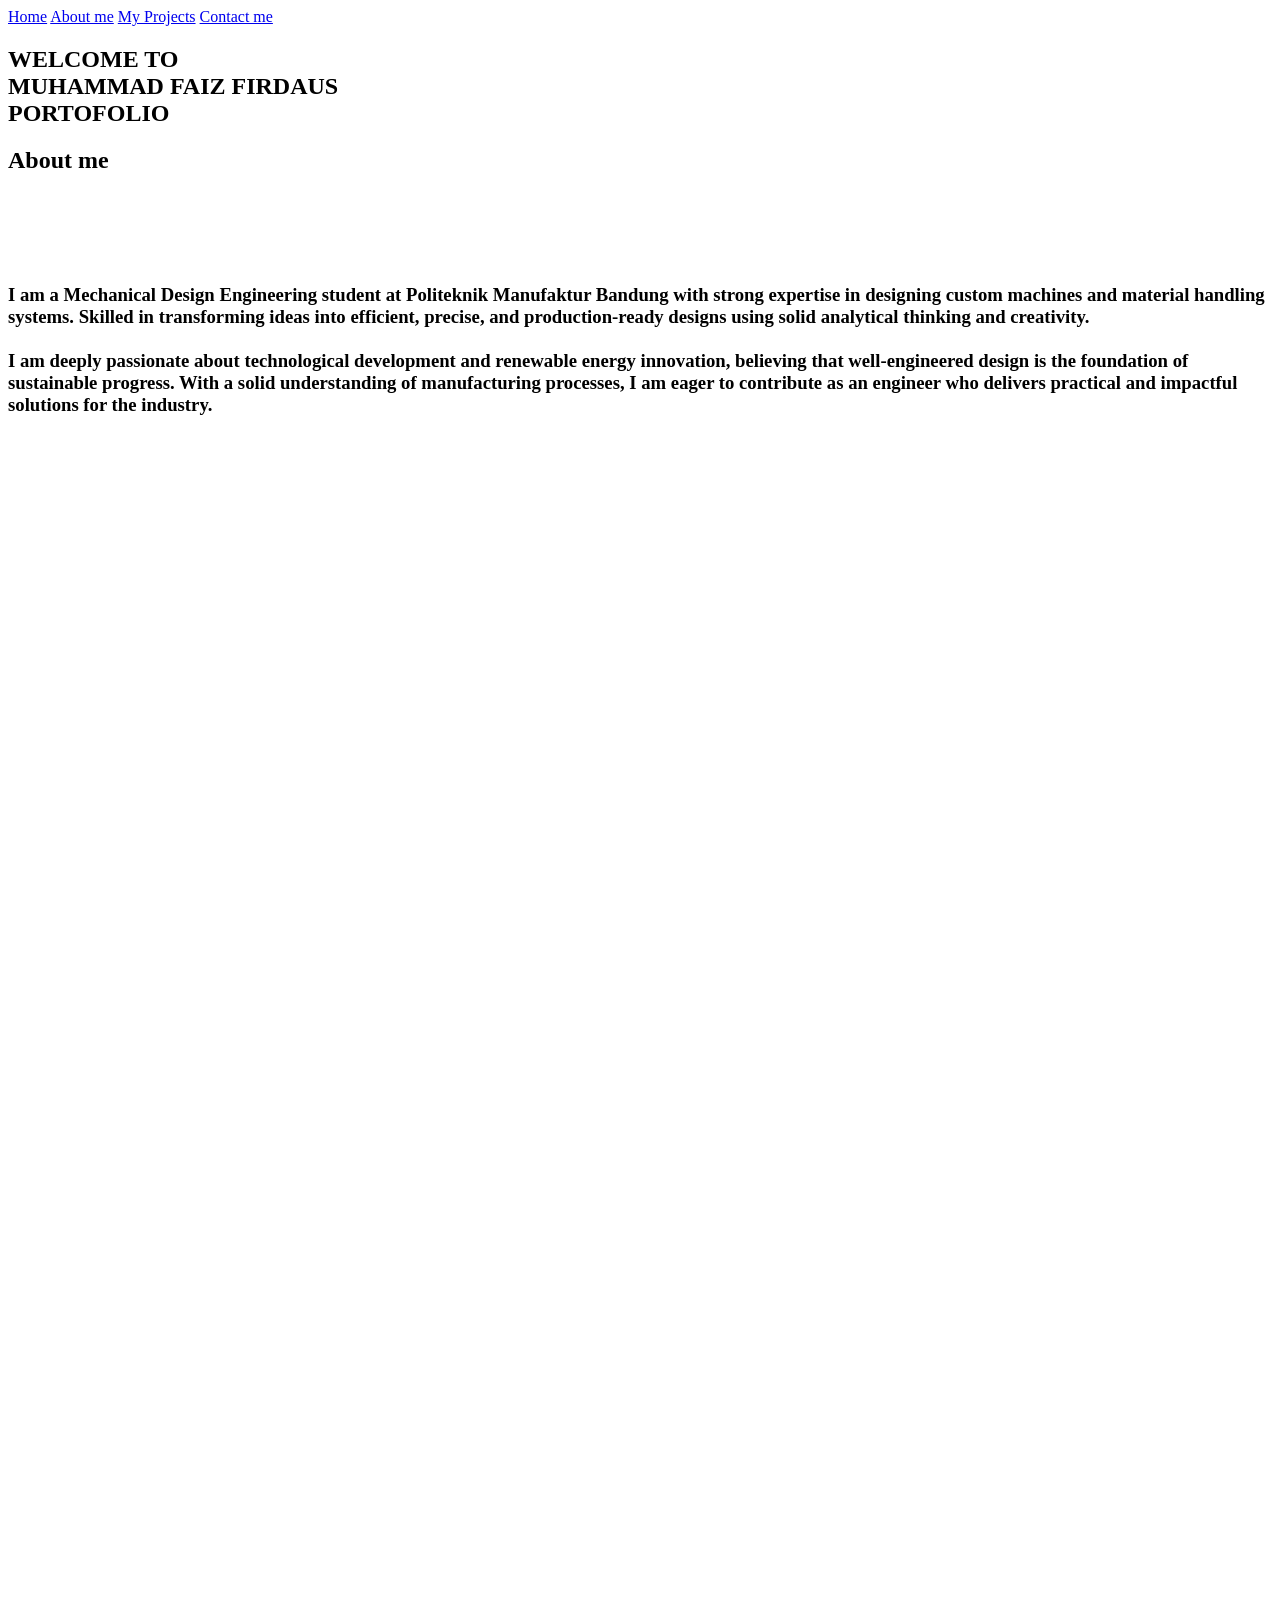
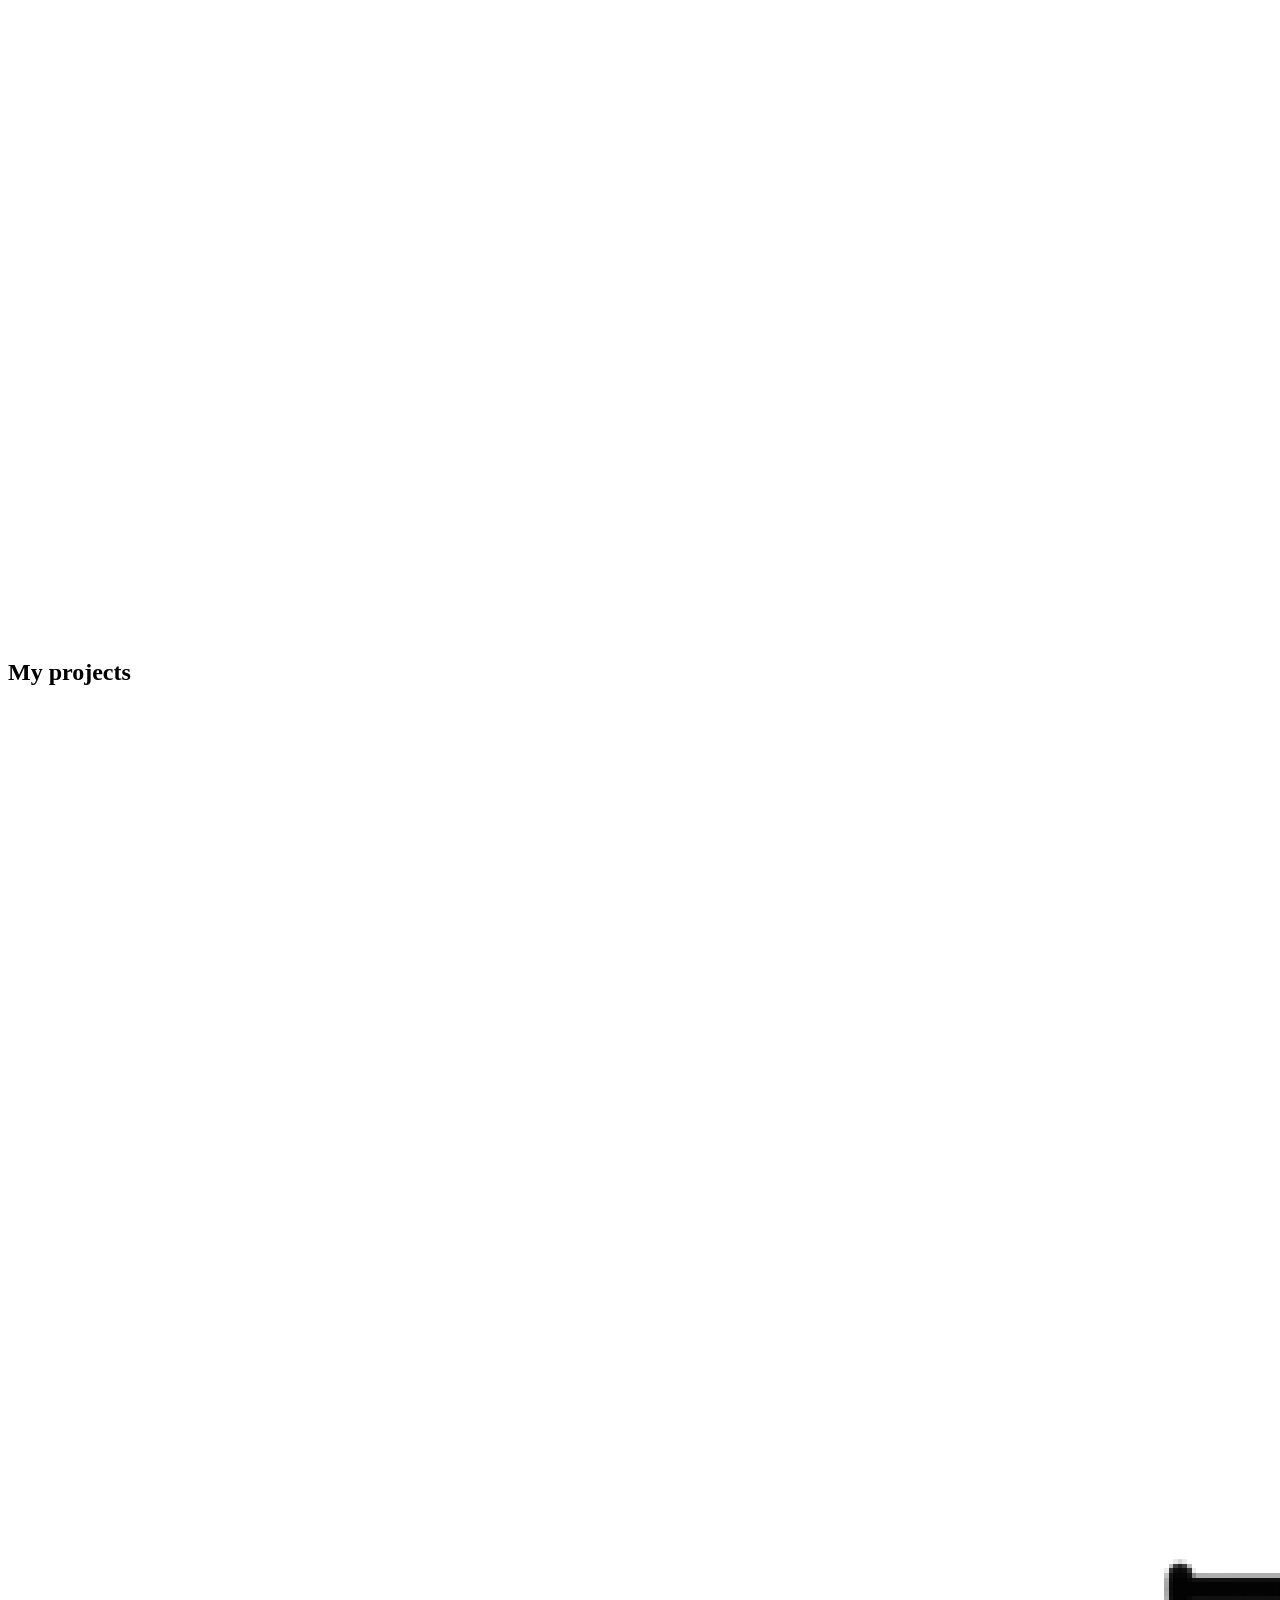
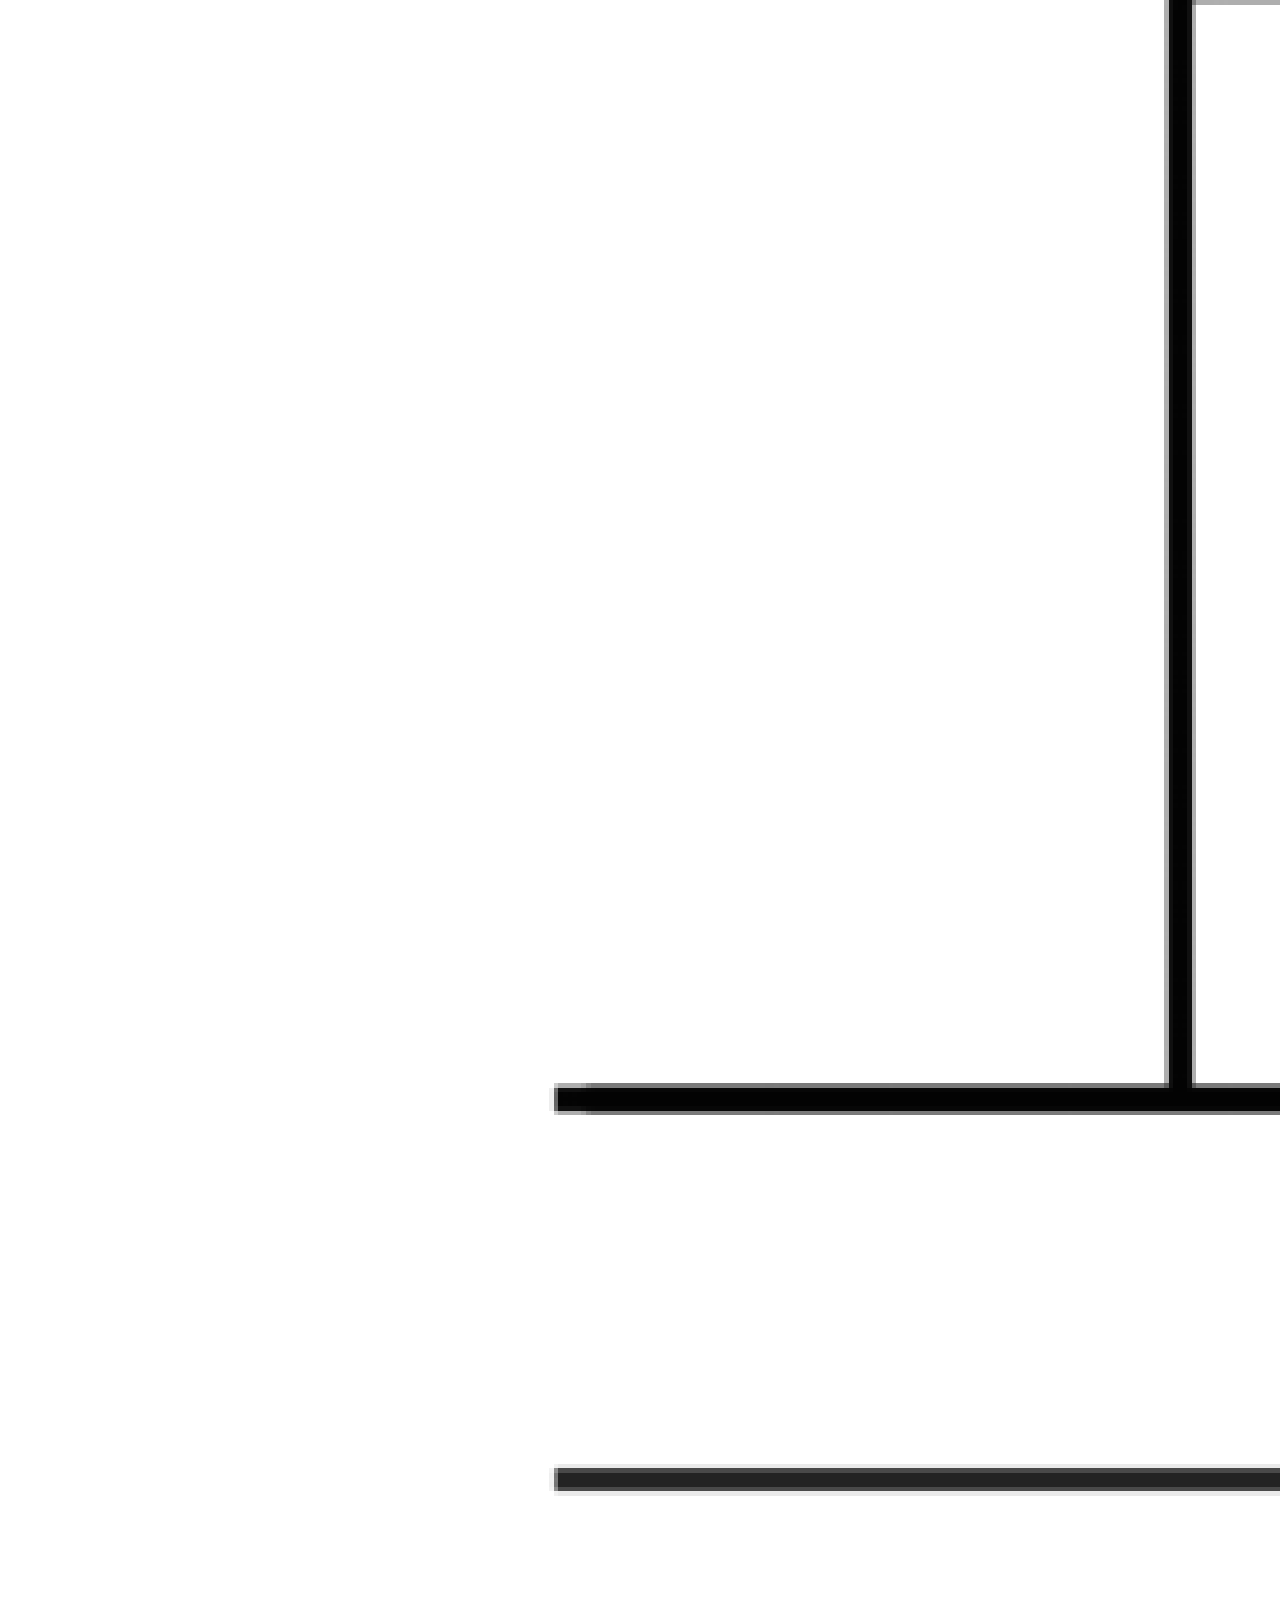
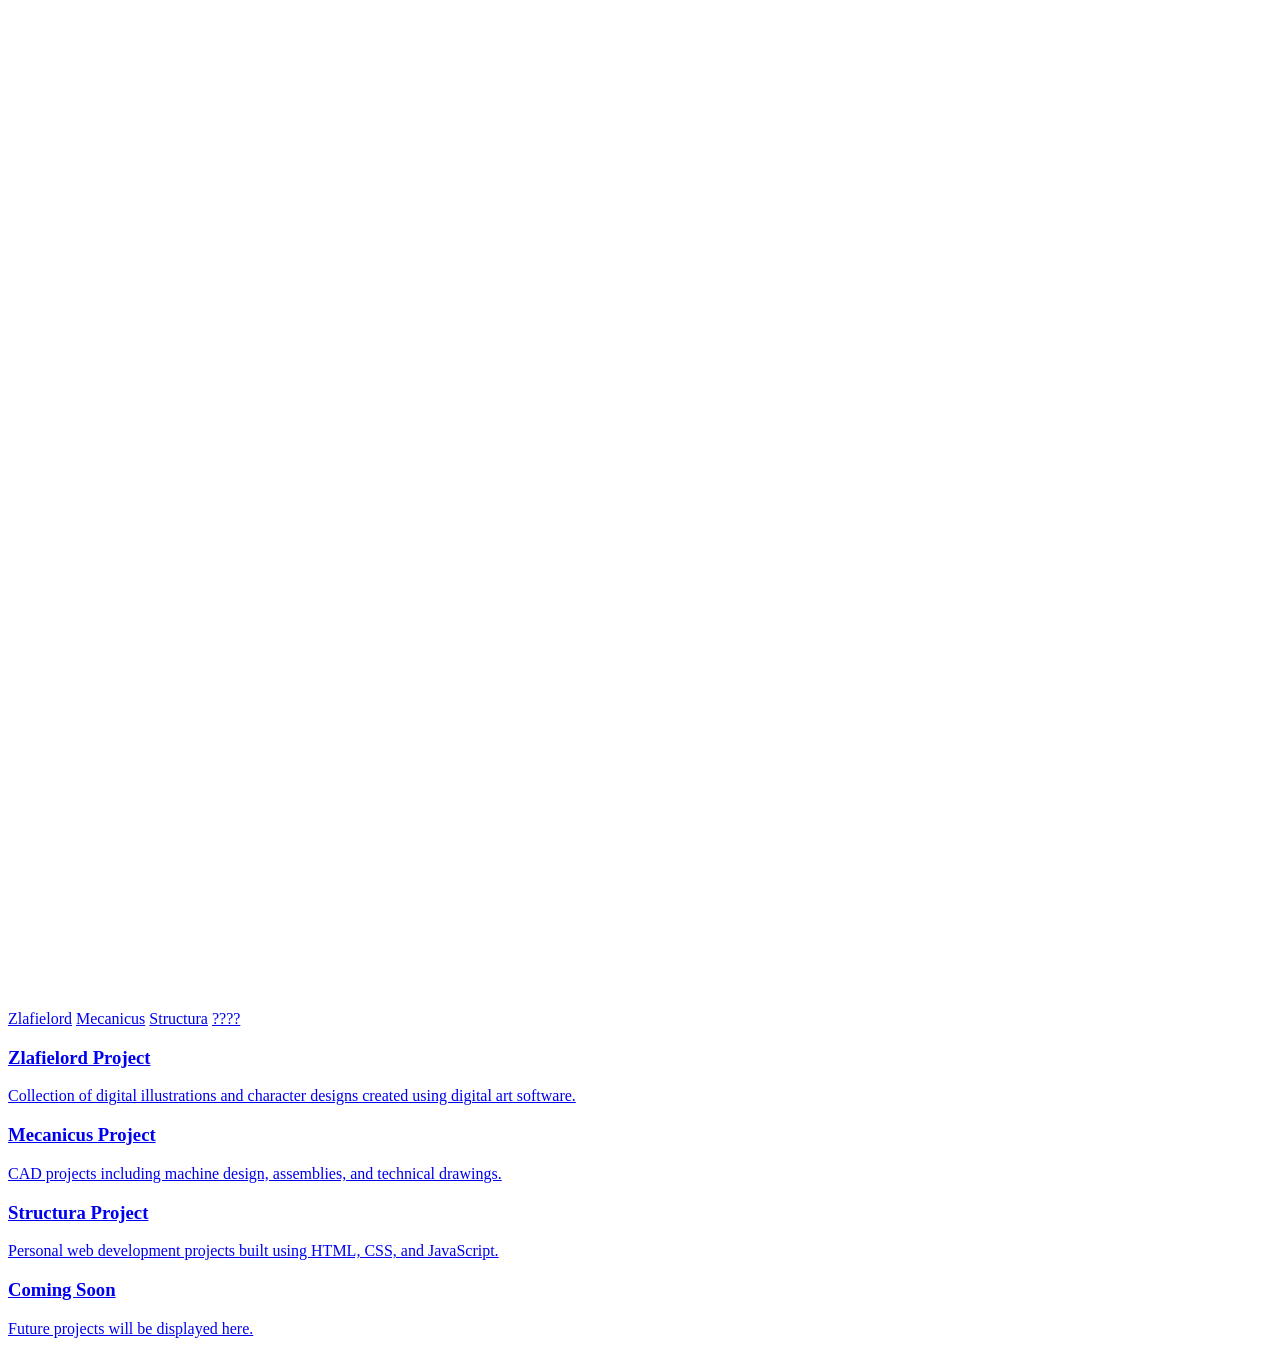
==== index.html @ d0d6bebc "Add files via upload" ====
<!DOCTYPE html>
<html lang="en">
<head>
    <meta charset="UTF-8">
    <meta name="viewport" content="width=device-width, initial-scale=1.0">
    <title>Faiz Portofolio</title>
    <link rel="stylesheet" href="../CSS/Home.css">
</head>
<body>
      <nav class="top-menu">
         <a href="index.html">Home</a>
         <a href="#about">About me</a>
         <a href="#project">My Projects</a>
         <a href="#">Contact me</a>
     </nav>
     <!-- di atas adalah untuk tombol navigasi di atas fix -->
    <section class="hero">
     <div class="judul">
            <h1 id="rumah">WELCOME TO<br>MUHAMMAD FAIZ FIRDAUS<br>PORTOFOLIO</h1>
     </div>
    </section>
    <!-- di atas adalah tulisan utama atau judul utama -->
    <section class="About-me">
        <div class="About">
            <h2 id="about">About me</h2>
            <br><br><br><br>
            <h3 class="isi-about">
                I am a Mechanical Design Engineering student at Politeknik Manufaktur Bandung
                with strong expertise in designing custom machines and material handling systems. Skilled in transforming ideas into efficient, precise, and production-ready designs using solid analytical thinking and creativity.
                <br><br>
                I am deeply passionate about technological development and renewable energy innovation,
                believing that well-engineered design is the foundation of sustainable progress. With a solid understanding of manufacturing processes, I am eager to contribute as an engineer who delivers practical and impactful solutions for the industry.</h3>    
            <img class="about-image" src="../logoput.png">
        </div>
    </section>
    <!-- di atas adalah about me -->
    <section class="portofolio">
        <div>
            <div class="porto">
                <h2 id="project">My projects</h2>
                <img class="alur" src="../alur.png">
            </div>
            <div class="list-prjt">
                <a href="Zlafielord.Html">Zlafielord</a>
                <a href="Mecanicus.Html">Mecanicus</a>
                <a href="index.html">Structura</a>
                <a href="#">????</a>
            </div>
        </div>


        <div class="project-container">

             <a href="Zlafielord.Html" class="gbr">
                <div class="project-card">
                    <h3>Zlafielord Project</h3>
                    <p>
                        Collection of digital illustrations and character designs
                        created using digital art software.
                    </p>
                </div>
            </a>

            <a href="Mecanicus.Html" class="cad">
                <div class="project-card">
                    <h3>Mecanicus Project</h3>
                    <p>
                        CAD projects including machine design, assemblies,
                        and technical drawings.
                    </p>
                </div>
            </a>

            <a href="index.html" class="web">
                <div class="project-card">
                    <h3>Structura Project</h3>
                    <p>
                        Personal web development projects built using HTML, CSS,
                        and JavaScript.
                    </p>
                </div>
            </a>
                
            <a href="#" class="tanda">
                <div class="project-card">
                
                    <h3>Coming Soon</h3>
                    <p>
                    Future projects will be displayed here.
                    </p>
                </div>
            </a>
        </div>
    </section>
</body>
</html>
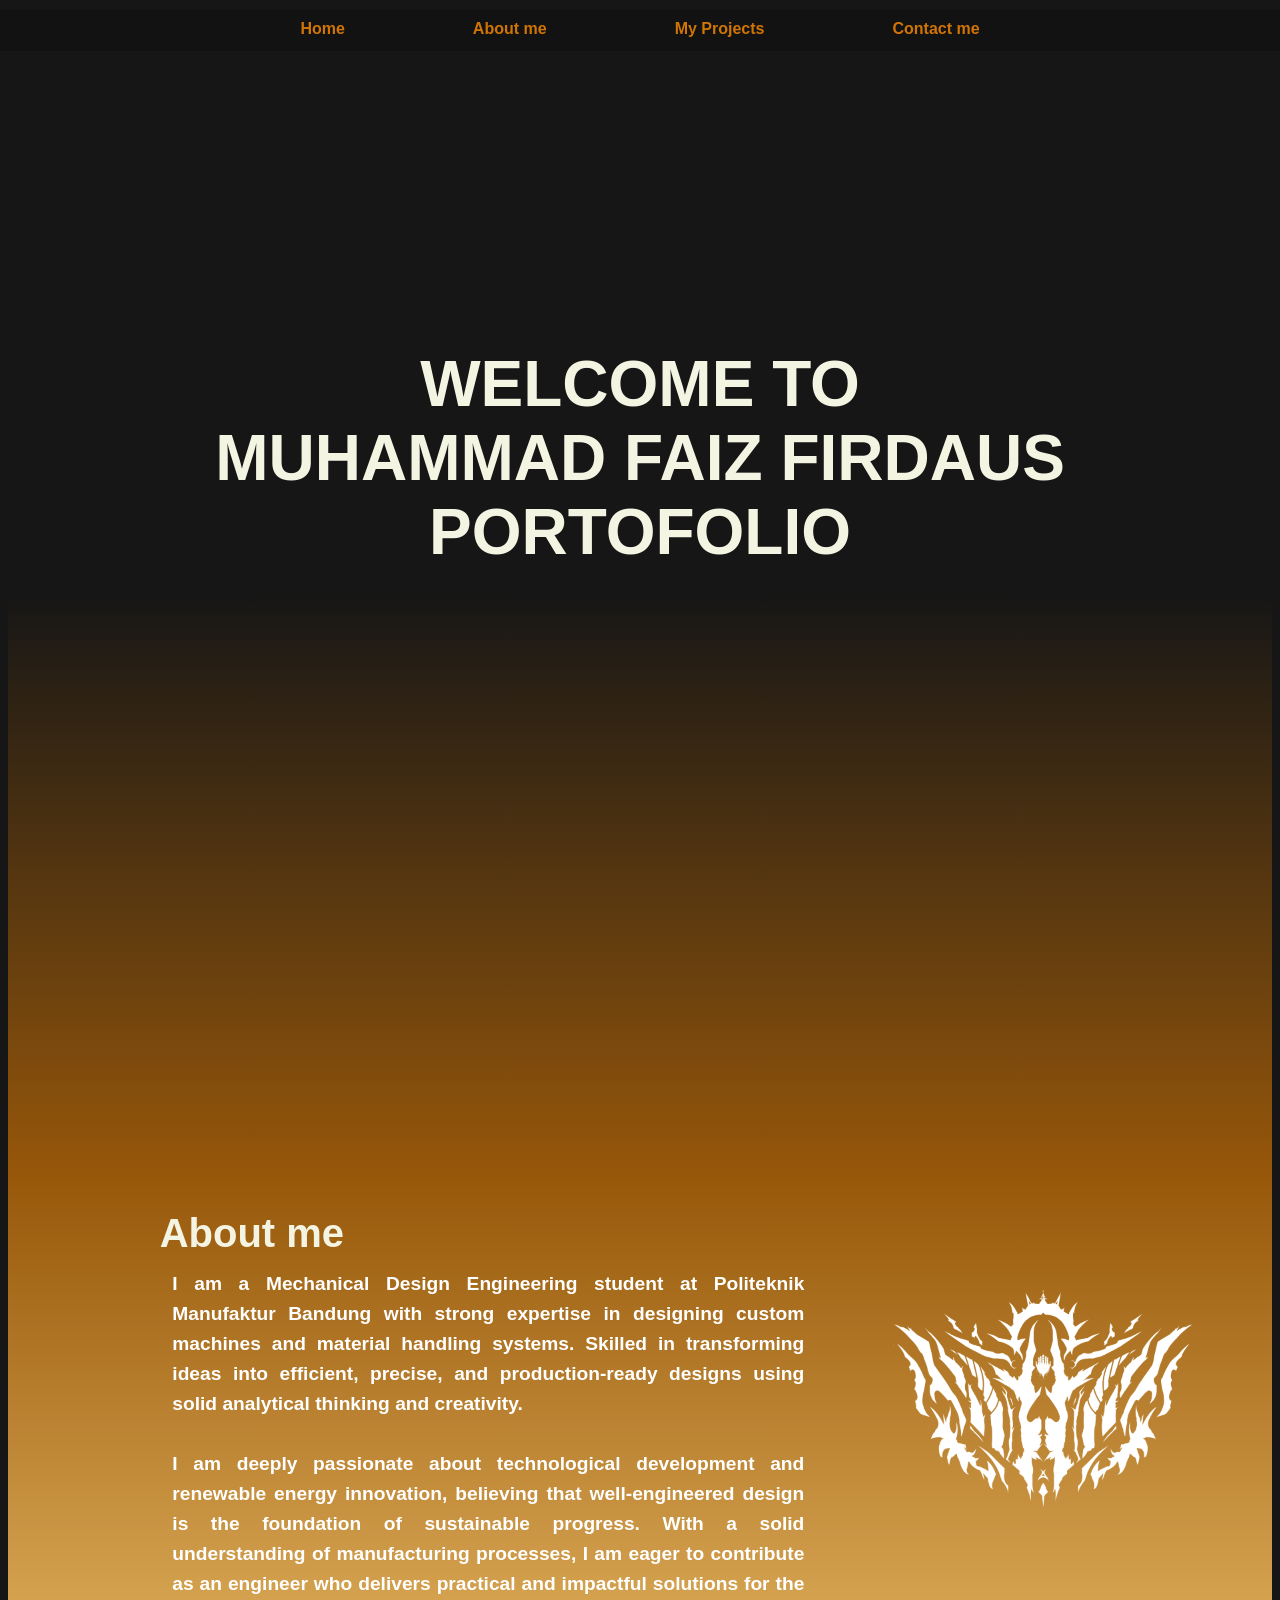
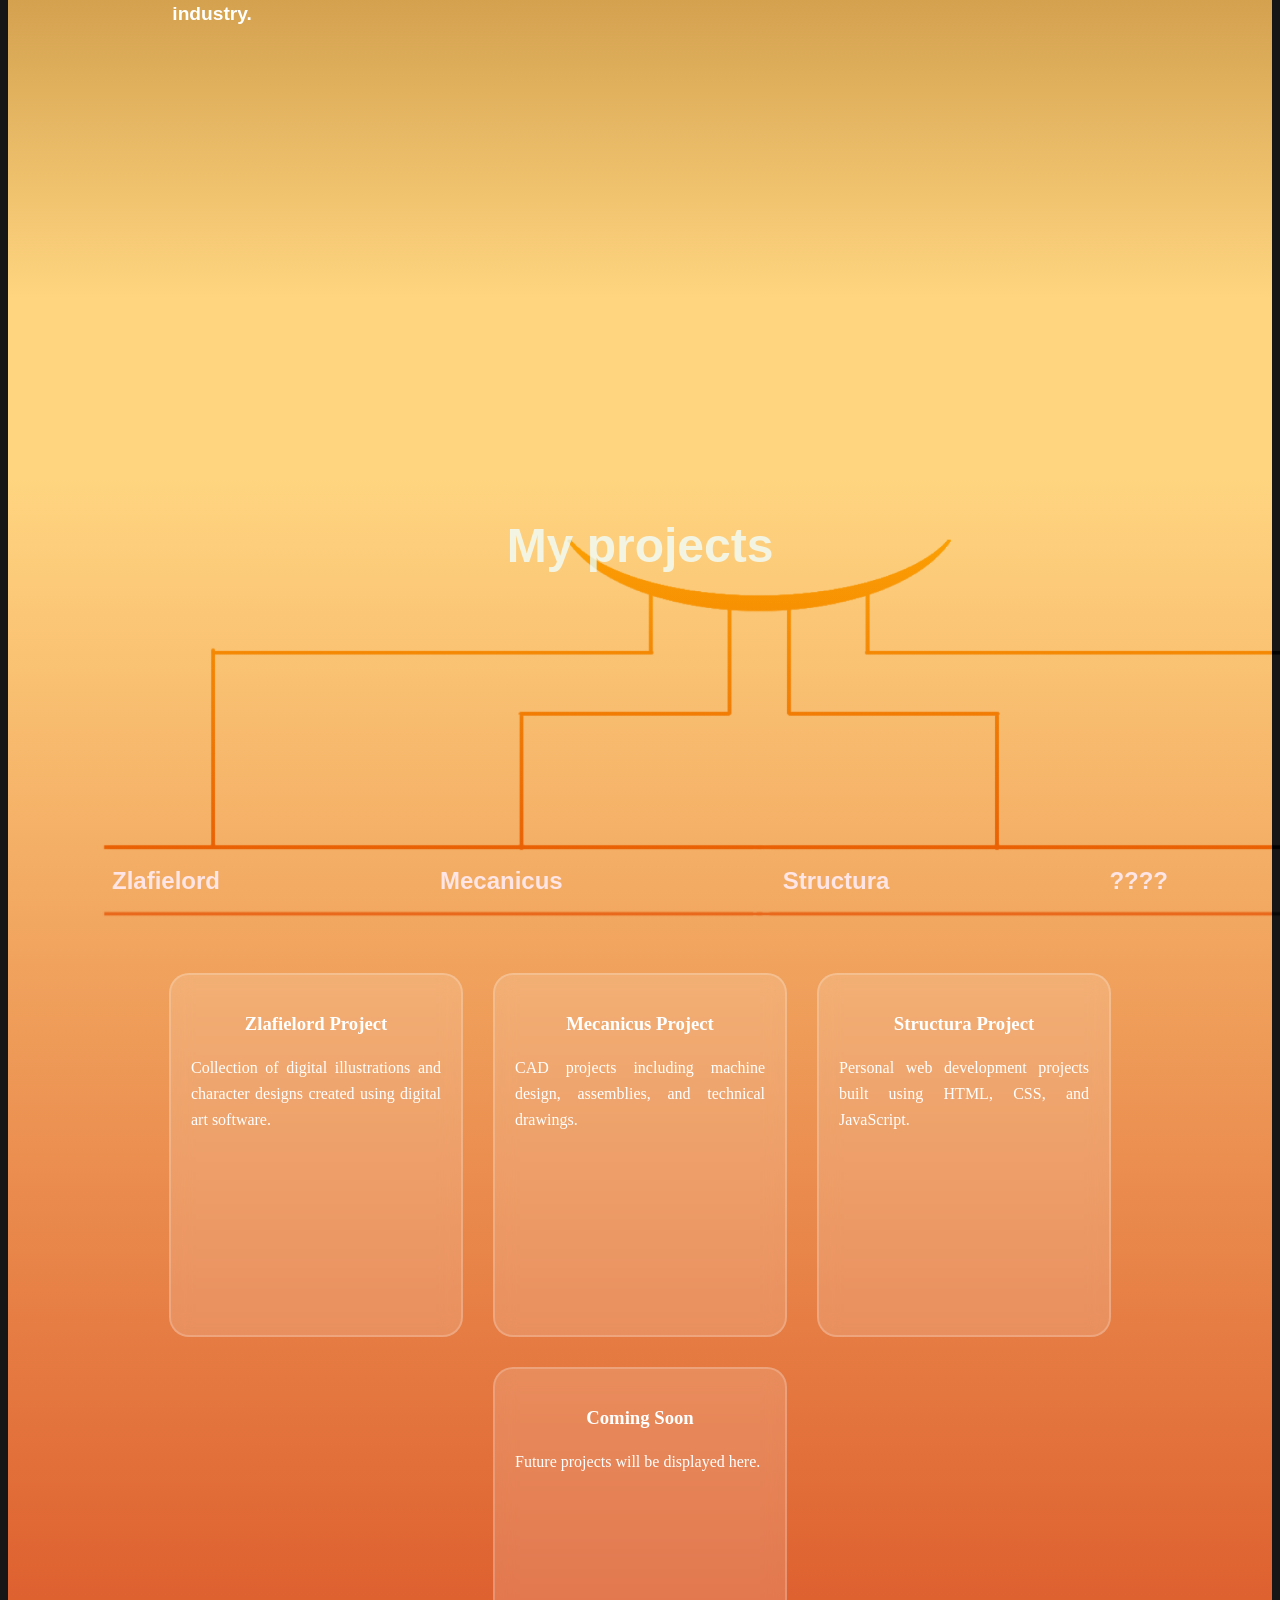
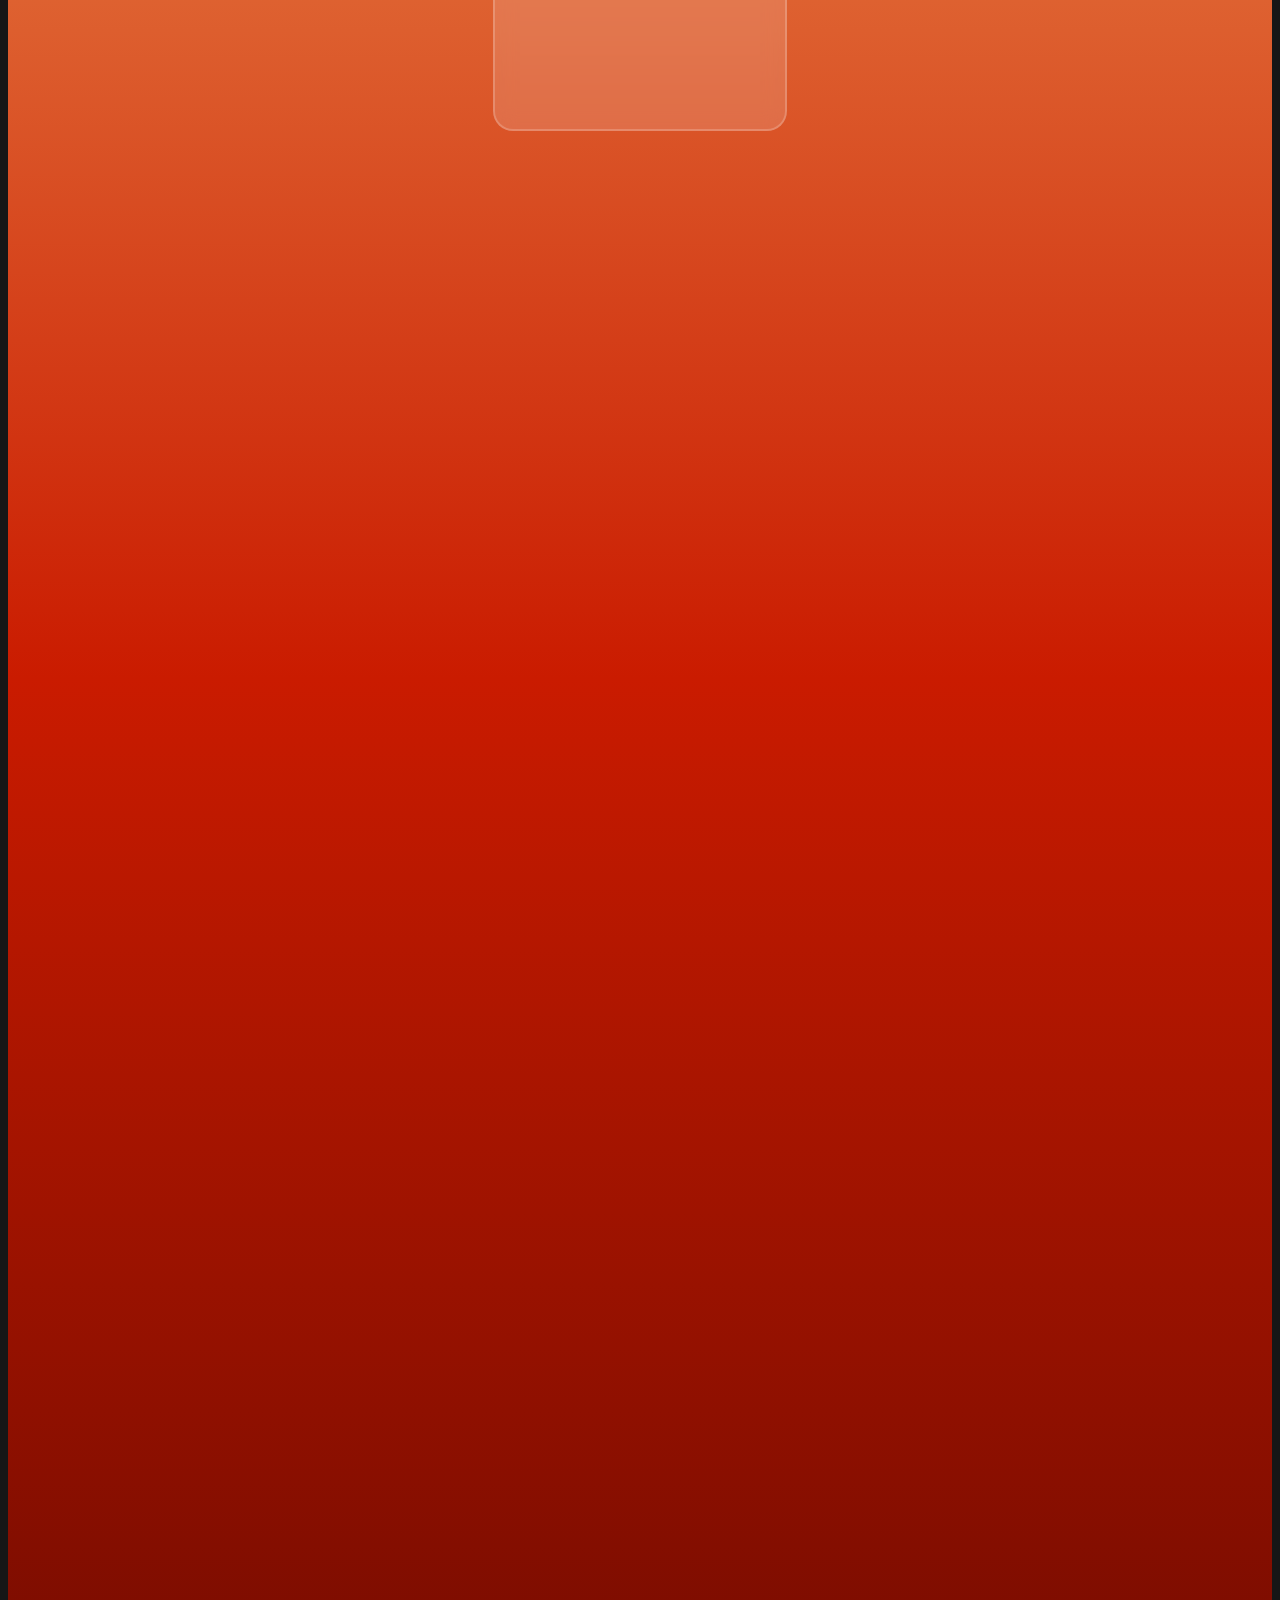
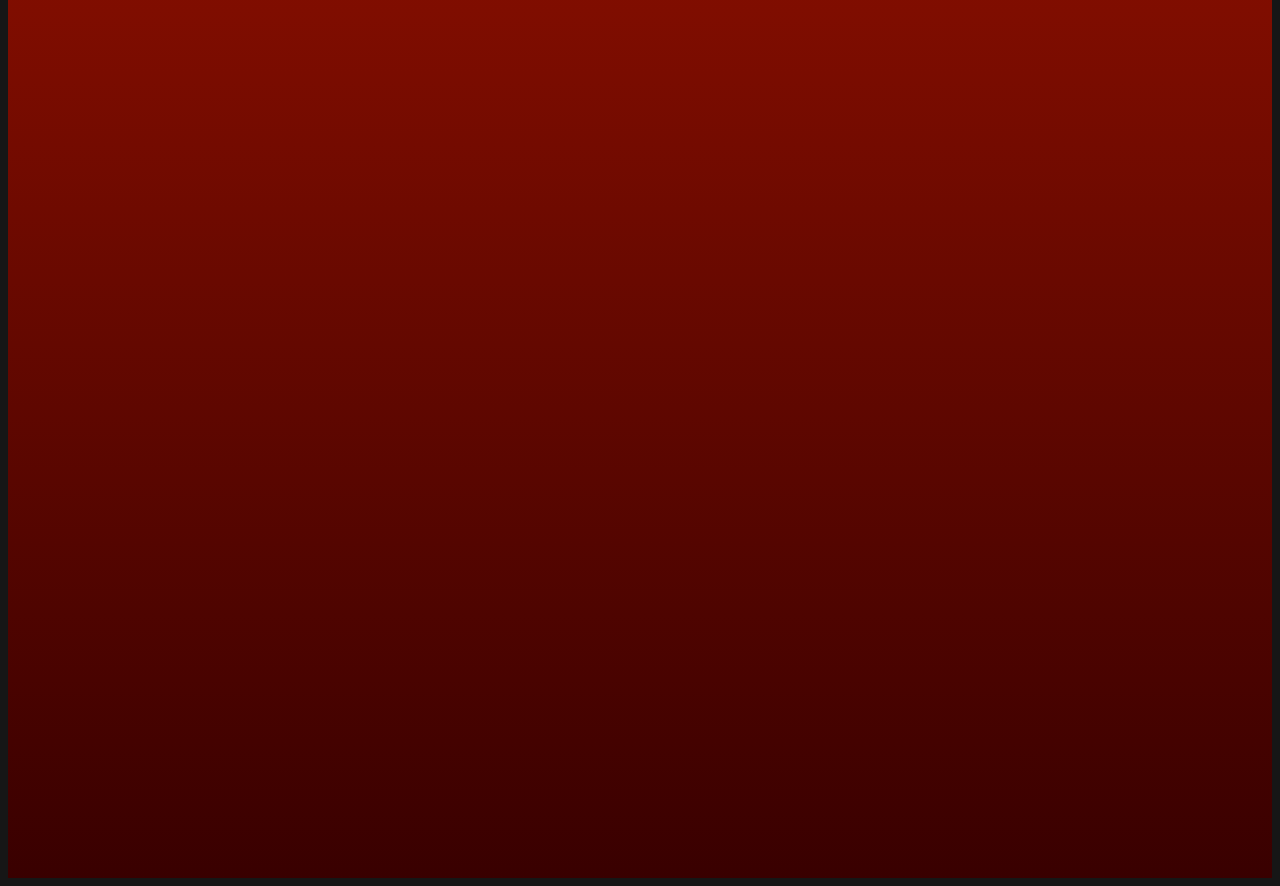
==== commit ead7c08c: "Update index.html" ====
--- a/index.html
+++ b/index.html
@@ -4,7 +4,7 @@
     <meta charset="UTF-8">
     <meta name="viewport" content="width=device-width, initial-scale=1.0">
     <title>Faiz Portofolio</title>
-    <link rel="stylesheet" href="../CSS/Home.css">
+    <link rel="stylesheet" href="CSS/Home.css">
 </head>
 <body>
       <nav class="top-menu">
@@ -93,4 +93,4 @@
         </div>
     </section>
 </body>
-</html>+</html>
--- a/CSS/Home.css
+++ b/CSS/Home.css
@@ -0,0 +1,258 @@
+body {
+    background-color: rgb(22, 22, 22);
+}
+
+.top-menu {
+    position: fixed;
+    top: 0%;
+    left: 0%;
+    width: 100%;
+    margin-right: 12%;
+    display: flex;
+    justify-content: center;
+    top: 10px;
+
+}
+
+.top-menu a {
+    font-family: Arial, Helvetica, sans-serif;
+    color: rgb(255, 140, 0);
+    font-weight: bold;
+    text-decoration: none;
+    background-color: rgb(18, 18, 18);
+    padding: 10px 5%;
+}
+
+.top-menu {
+    height: 41px;
+    width: 100%;
+    background-color: rgb(18, 18, 18);
+    position: fixed;
+    z-index: 1000; 
+    opacity: 80%;
+}
+
+.top-menu a:hover {
+    background-color: orange;
+    color: black;
+    transform: scale(1.3);
+    transition: 0.3s;
+}
+
+#about {
+    scroll-margin-top: 200px;
+}
+
+.judul {
+    height: 100vh;
+    display: flex;
+    justify-content: center;
+    align-items: center;
+}
+
+.judul :hover{
+    text-shadow: 
+    0px 0px 40px 
+    rgb(255, 255, 199),
+    0px 0px 0px
+    rgb(255, 255, 83);
+    transition: 0.5s;
+}
+
+.judul h1 {
+    opacity: 0;
+    transform: translatey(50px);
+
+    animation: slideIn 1.2s ease-out forwards;
+    transition: 0.5s;
+}
+
+@keyframes slideIn {
+    to {
+        opacity: 1;
+        transform: translatey(0);
+    }
+}
+
+@font-face {
+    font-family: 'coolveticaregular';
+    src: url('coolvetica_rg-webfont.woff2') format('woff2'),
+         url('coolvetica_rg-webfont.woff') format('woff');
+    font-weight: normal;
+    font-style: normal;
+
+}
+.judul h1 {
+    font-family: "coolveticaregular", Arial;
+    text-align: center;
+    font-size: 400%;
+    color: rgb(244, 244, 227);
+}
+
+.hero {
+    height: 130vh;
+    background-image: linear-gradient(
+        rgb(22, 22, 22) 50%,
+        rgb(255, 140, 0)140%);     
+}
+
+.About h2{
+    color: rgb(244, 244, 227);
+    font-size: 250%;
+    font-family: "coolveticaregular", Arial;
+    position: absolute;
+    left: 12%;
+}
+
+.About-me{
+        height: 100vh;
+    background-image: linear-gradient(
+         rgb(151, 88, 10),
+         rgb(255, 213, 128)80%);
+         
+}
+
+.About h3 {
+    color: white;
+    font-family: Arial, Helvetica, sans-serif;
+    position: absolute;
+    left: 13%;
+    text-align: justify;
+    width: 50%;
+    font-size: 120%;
+    line-height: 30px;
+}
+
+
+.About {
+
+    opacity: 0;
+    transform: translateX(-100px);
+
+    animation: munculDariKiri 1.5s ease-out forwards;
+}
+
+@keyframes munculDariKiri {
+    from {
+        opacity: 0;
+        transform: translateX(-100px);
+    }
+
+    to {
+        opacity: 1;
+        transform: translateX(0);
+    }
+}
+
+.about-image {
+  width: 300px;
+  margin-left: 70%;
+}
+  
+
+
+.porto h2{
+    color: rgb(244, 244, 227);
+    font-size: 250%;
+    font-family: "coolveticaregular", Arial;
+    position: absolute;
+    left: 50%;
+    transform: translateX(-50%);
+    font-size: 300%;
+}
+
+.portofolio {
+        height: 400vh;
+    background-image: linear-gradient(
+         rgb(255, 213, 128)0%,
+         rgb(202, 27, 0),
+         rgb(57, 0, 0));
+} 
+
+.porto {
+    text-align: center;
+} 
+
+.alur {
+    align-items: center;
+    width: 1500px;
+    margin-top: 20px;
+    mix-blend-mode: overlay;
+    opacity: 200%;
+}
+
+#project {
+    scroll-margin-top: 75px;
+}
+
+.list-prjt {
+     width: 100%;
+    display: flex;
+    justify-content: center;
+}
+
+.list-prjt a {
+    font-family: Arial, Helvetica, sans-serif;
+    color: rgb(255, 229, 229);
+    font-weight: bold;
+    text-decoration: none;
+    padding: 10px 110px;
+    margin-top: 10px;
+    font-size: 150%;
+    transform: translateY(-268px);
+}
+
+.list-prjt a:hover {
+    color: black;
+    transition: 0.3s;
+    text-decoration: underline;
+}
+
+.project-container {
+    display: flex;
+    justify-content: center;
+    gap: 30px;
+    flex-wrap: wrap; /* agar responsif */
+    margin-top: -200px;
+    text-decoration: none;
+}
+
+.project-card {
+    width: 250px;
+    min-height: 320px;
+
+    background-color: rgba(255,255,255,0.15);
+    backdrop-filter: blur(10px);
+
+    border: 2px solid rgba(255,255,255,0.2);
+    border-radius: 20px;
+
+    padding: 20px;
+    color: white;
+
+    transition: 0.3s;
+
+
+}
+
+.project-card:hover {
+    background-color: rgba(240, 248, 255, 0.882);
+    opacity: 60%;
+    color: rgb(41, 0, 0);
+}
+
+.project-card h3 {
+    text-align: center;
+    margin-bottom: 20px;
+    text-decoration: none;
+}
+
+.project-card p {
+    text-align: justify;
+    line-height: 1.6;
+    text-decoration: none;
+}
+
+.tanda, .web, .cad, .gbr{
+    text-decoration: none;
+}
